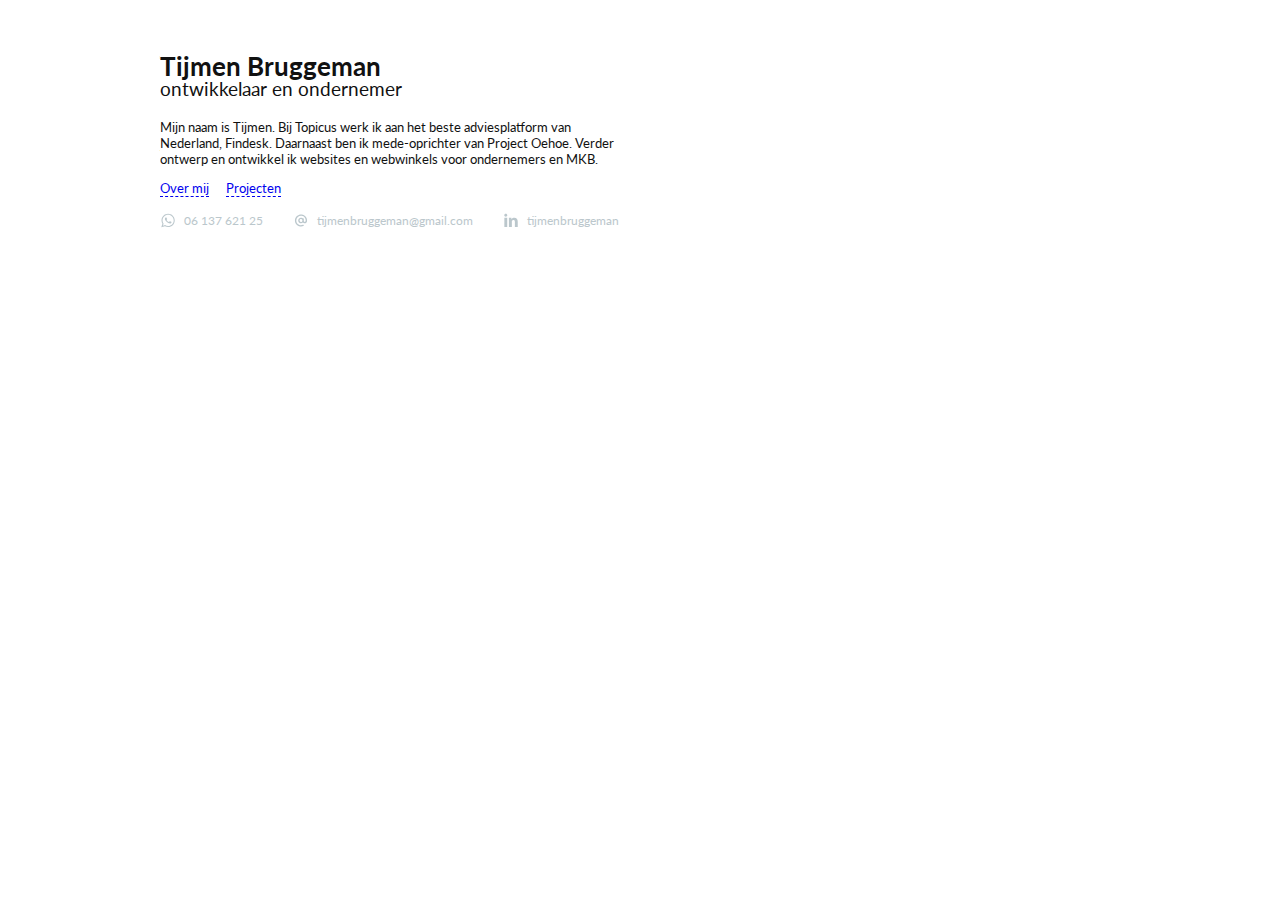
==== index.html @ 0f0aa85d "Initial commit" ====
<!doctype html>
<html lang="">
<head>
    <meta charset="utf-8">
    <meta http-equiv="X-UA-Compatible" content="IE=edge">
    <meta name="description" content="">
    <meta name="viewport" content="width=device-width, initial-scale=1">
    <title>Tijmen Bruggeman - ontwikkelaar en ondernemer</title>

    <link rel="stylesheet" href="styles/main.css" />

    <meta name="msapplication-tap-highlight" content="no">
    <meta name="theme-color" content="#2F3BA2">
</head>
<body>

<div class="site-wrap">
    <header>
        <h1 class="site-title">
            <span class="site-titlemain">Tijmen Bruggeman</span>
            <span class="site-subtitle">ontwikkelaar en ondernemer</span>
        </h1>
    </header>
    <div class="text-section">
        <p>Mijn naam is Tijmen. Bij Topicus werk ik aan het beste adviesplatform van Nederland, Findesk. Daarnaast ben
            ik mede-oprichter van Project Oehoe. Verder ontwerp en ontwikkel ik websites en webwinkels voor ondernemers
            en MKB.</p>
        <a href="/about" class="menu-link">Over mij</a><a href="/projecten" class="menu-link">Projecten</a>
    </div>
    <div class="contact-links">
        <ul>
            <li><a href="callto:0613762125"><svg class="icon-whatsapp"><use xlink:href="img/icons.svg#icon-whatsapp"></use></svg> 06 137 621 25</a></li>
            <li><a href="mailto:tijmenbruggeman@gmail.com"><svg class="icon-mention"><use xlink:href="../img/icons.svg#icon-mention"></use></svg> tijmenbruggeman@gmail.com</a></li>
            <li><a href="https://www.linkedin.com/in/tijmenbruggeman"><svg class="icon-linkedin"><use xlink:href="img/icons.svg#icon-linkedin"></use></svg> tijmenbruggeman</a></li>
        </ul>
    </div>
</div>

<script src="scripts/main.js"></script>
<script>
    (function (i, s, o, g, r, a, m) {
        i['GoogleAnalyticsObject'] = r;
        i[r] = i[r] || function () {
                (i[r].q = i[r].q || []).push(arguments)
            }, i[r].l = 1 * new Date();
        a = s.createElement(o),
            m = s.getElementsByTagName(o)[0];
        a.async = 1;
        a.src = g;
        m.parentNode.insertBefore(a, m)
    })(window, document, 'script', '//www.google-analytics.com/analytics.js', 'ga');
    ga('create', 'UA-XXXXX-X', 'auto');
    ga('send', 'pageview');
</script>
</body>
</html>
---- styles/main.css ----
@import url('https://fonts.googleapis.com/css?family=Lato:300,400,400i,900');

body {
    font-family: 'Lato', sans-serif;
    font-size: 13px;
    color: #111;
    -webkit-font-smoothing: antialiased;
    -moz-osx-font-smoothing: grayscale;
}

p {
    margin-top: 0;
}

[class^="icon-"], [class*=" icon-"] {
    height: 32px;
    width: 32px;
    display: inline-block;
    fill: currentColor;
}

.site-wrap {
    max-width: 960px;
    margin: 50px auto;
}

.site-titlemain {
    display: block;
    text-decoration: none;
    color: #111;
    margin-bottom: -12px;
}

.site-subtitle {
    font-size: 1.2rem;
    font-weight: 400;
}

.text-section {
    width: 460px;
}

.contact-links ul {
    list-style: none;
    margin: 1.2em 0;
    padding: 0;
}

.contact-links li {
    float: left;
    font-weight: 400;
    font-size: .73rem;
    margin-right: 30px;
}

.contact-links a {
    text-decoration: none;
    color: #BBC7CC;
    transition: 120ms all ease;
}

.contact-links a:hover {
    color: #111;
}

.contact-links a:hover svg {
    fill: #111;
}

.contact-links li svg {
    transition: 200ms all ease;
    fill: #BBC7CC;
    height: 15px;
    width: 16px;
    vertical-align: sub;
    margin-right: 5px;
}

.back-link .icon-chevron-left {
    height: 20px;
    width: 20px;
    vertical-align: middle;
    color: #111111;
}

.back-link {
    color: #111;
    text-decoration: none;
}

.menu-link {
    display: inline-block;
    text-decoration: none;
    border-bottom: 1px dashed rgb(0, 0, 238);
    margin-right: 17px;
}

.menu-link:visited {
    border-bottom: 1px dashed rgb(0, 0, 200);
    color: rgb(0, 0, 200);
}

.timeline-page {
    position: relative;
}

.timeline {
    position: absolute;
    top: 0;
    left: 480px;
    height: 100%;
    width: 100%;
    border-left: 2px solid black;
}

.timeline-entry:before {
    content: '';
    width: 8px;
    height: 8px;
    background: black;
    display: block;
    border-radius: 50%;
    position: absolute;
    top: 10px;
    left: -5px;
}

.timeline-entry {
    padding-left: 20px;
    position: absolute;
    width: 100%;
}

.timeline-date {
    display: block;
    font-size: .73rem;
    color: #BBC7CC;
}
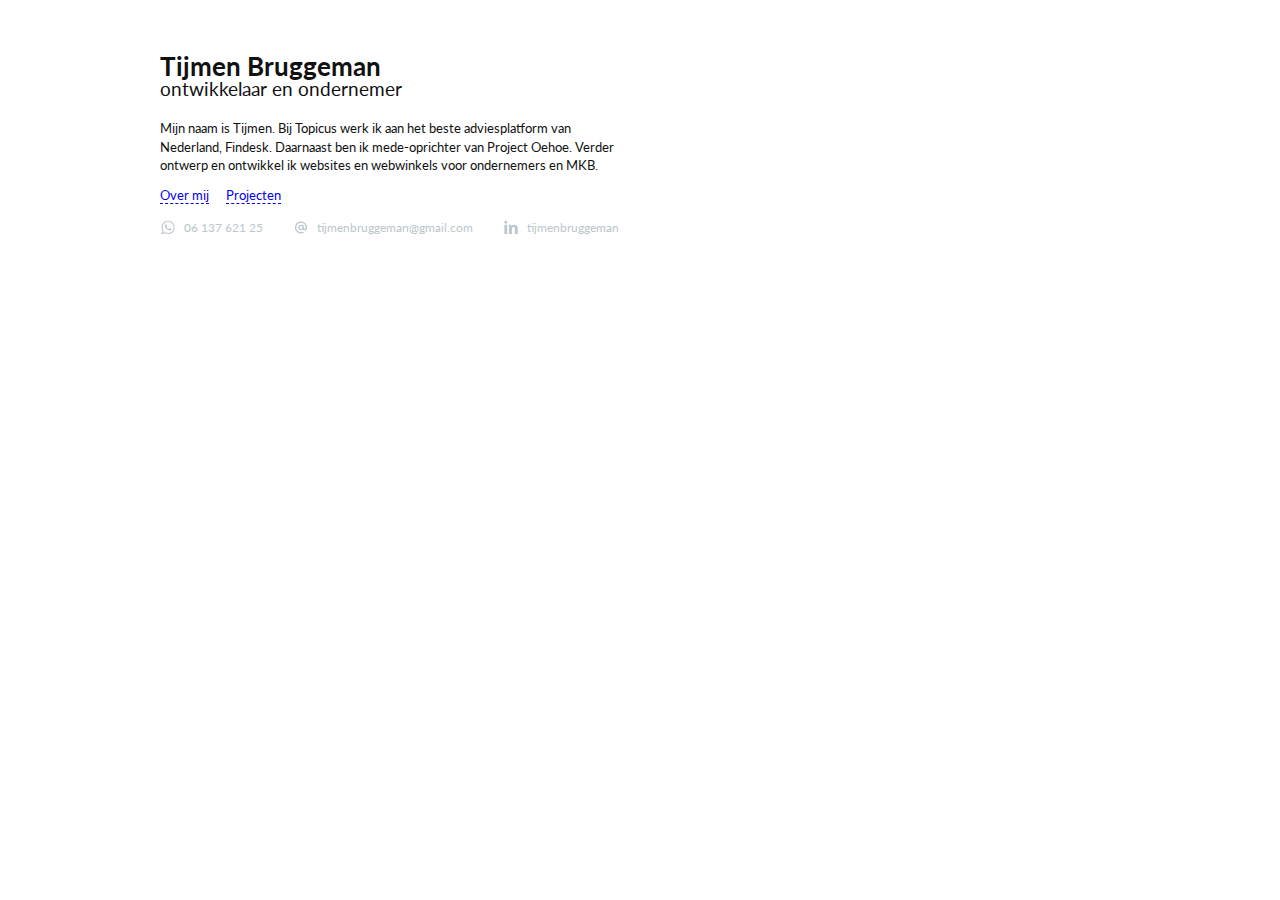
==== commit 4ddbe414: "Introduction animations" ====
--- a/index.html
+++ b/index.html
@@ -36,6 +36,7 @@
     </div>
 </div>
 
+<script src="scripts/velocity.min.js"></script>
 <script src="scripts/main.js"></script>
 <script>
     (function (i, s, o, g, r, a, m) {
--- a/styles/main.css
+++ b/styles/main.css
@@ -10,6 +10,7 @@
 
 p {
     margin-top: 0;
+    line-height: 1.4;
 }
 
 [class^="icon-"], [class*=" icon-"] {
@@ -129,10 +130,57 @@
     padding-left: 20px;
     position: absolute;
     width: 100%;
+    opacity: 0;
 }
 
-.timeline-date {
+.timeline-date, .project-date {
     display: block;
     font-size: .73rem;
     color: #BBC7CC;
+}
+
+.portfolio-item {
+    display: flex;
+    margin: 60px 0;
+    justify-content: space-between;
+    align-items: center;
+    opacity: 0;
+}
+
+.portfolio-item:nth-child(odd) {
+    flex-direction: row-reverse;
+}
+
+.portfolio-screenshot {
+    content: '';
+    background: url('../img/browserbar.png');
+    background-position: top;
+    background-size: 100%;
+    max-height: 300px;
+    overflow-y: scroll;
+    padding-top: 20px;
+    width: 48%;
+}
+
+.portfolio-screenshot img {
+    max-width: 100%;
+}
+
+.portfolio-text {
+    width: 480px;
+}
+
+.project-title {
+    margin: 3px 0;
+    display: inline-block;
+    font-size: 1.2rem;
+    font-weight: 600;
+    text-decoration: none;
+    color: #111111;
+}
+.tag {
+    font-size: .73rem;
+}
+.hash {
+    color: rgb(0, 0, 238);
 }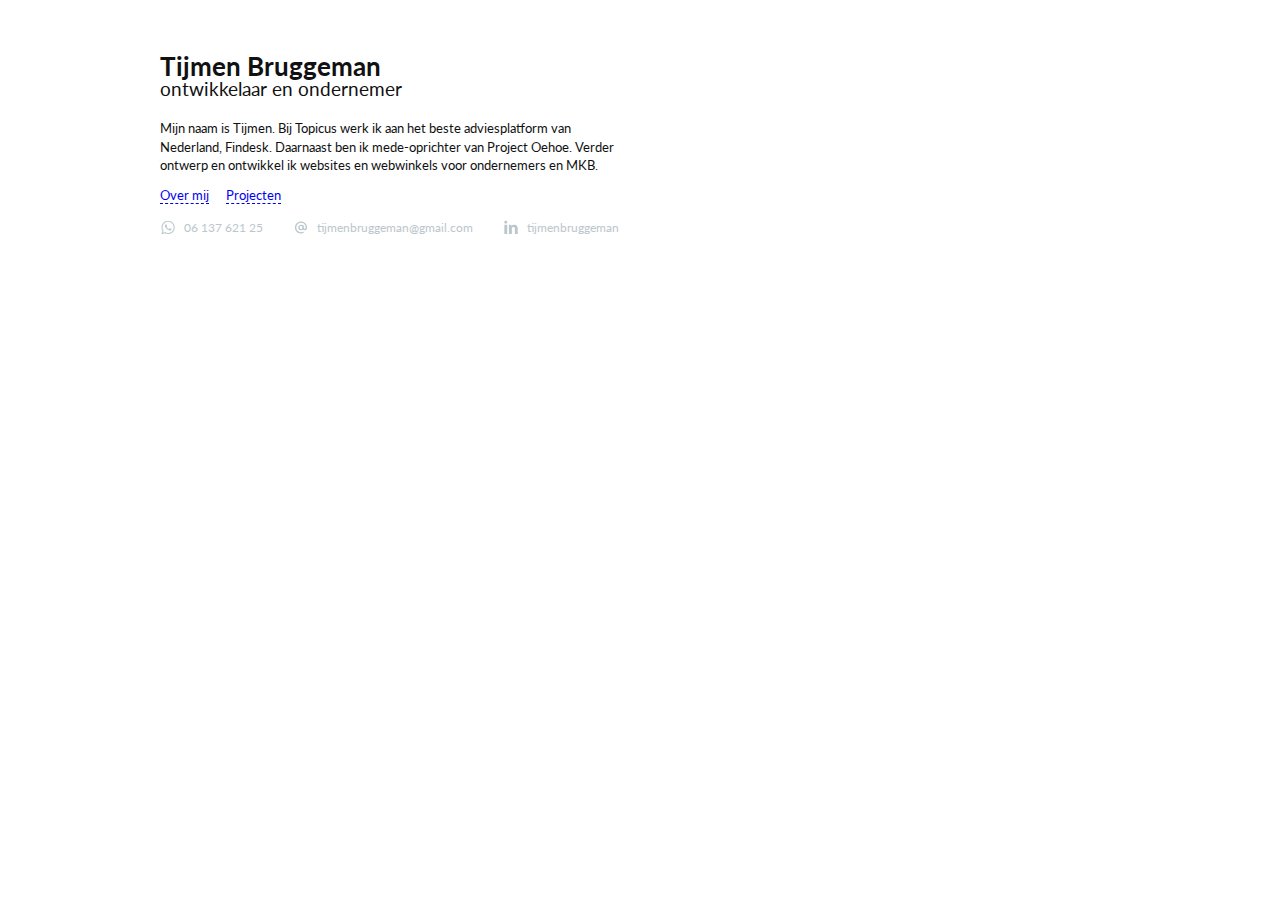
==== commit 439cb112: "Analytics code" ====
--- a/index.html
+++ b/index.html
@@ -11,6 +11,8 @@
 
     <meta name="msapplication-tap-highlight" content="no">
     <meta name="theme-color" content="#2F3BA2">
+
+
 </head>
 <body>
 
@@ -36,7 +38,6 @@
     </div>
 </div>
 
-<script src="scripts/velocity.min.js"></script>
 <script src="scripts/main.js"></script>
 <script>
     (function (i, s, o, g, r, a, m) {
@@ -50,8 +51,9 @@
         a.src = g;
         m.parentNode.insertBefore(a, m)
     })(window, document, 'script', '//www.google-analytics.com/analytics.js', 'ga');
-    ga('create', 'UA-XXXXX-X', 'auto');
+    ga('create', 'UA-77734276-1', 'auto');
     ga('send', 'pageview');
+
 </script>
 </body>
 </html>
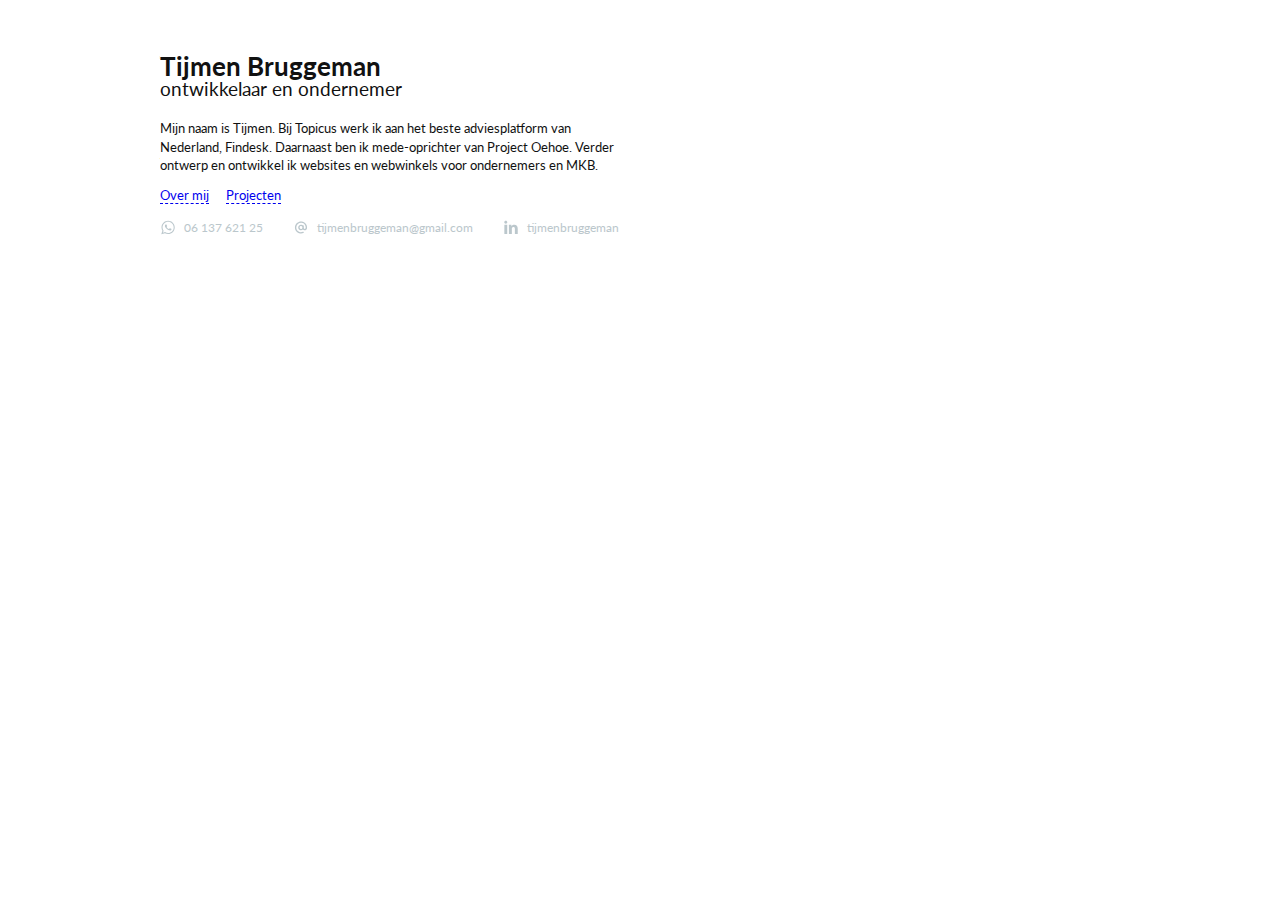
==== commit 70fdaf5d: "Merge branch 'master' of github.com:tijmenbruggeman/tijmenbruggeman.github.io" ====
--- a/index.html
+++ b/index.html
@@ -38,6 +38,7 @@
     </div>
 </div>
 
+<script src="scripts/velocity.min.js"></script>
 <script src="scripts/main.js"></script>
 <script>
     (function (i, s, o, g, r, a, m) {
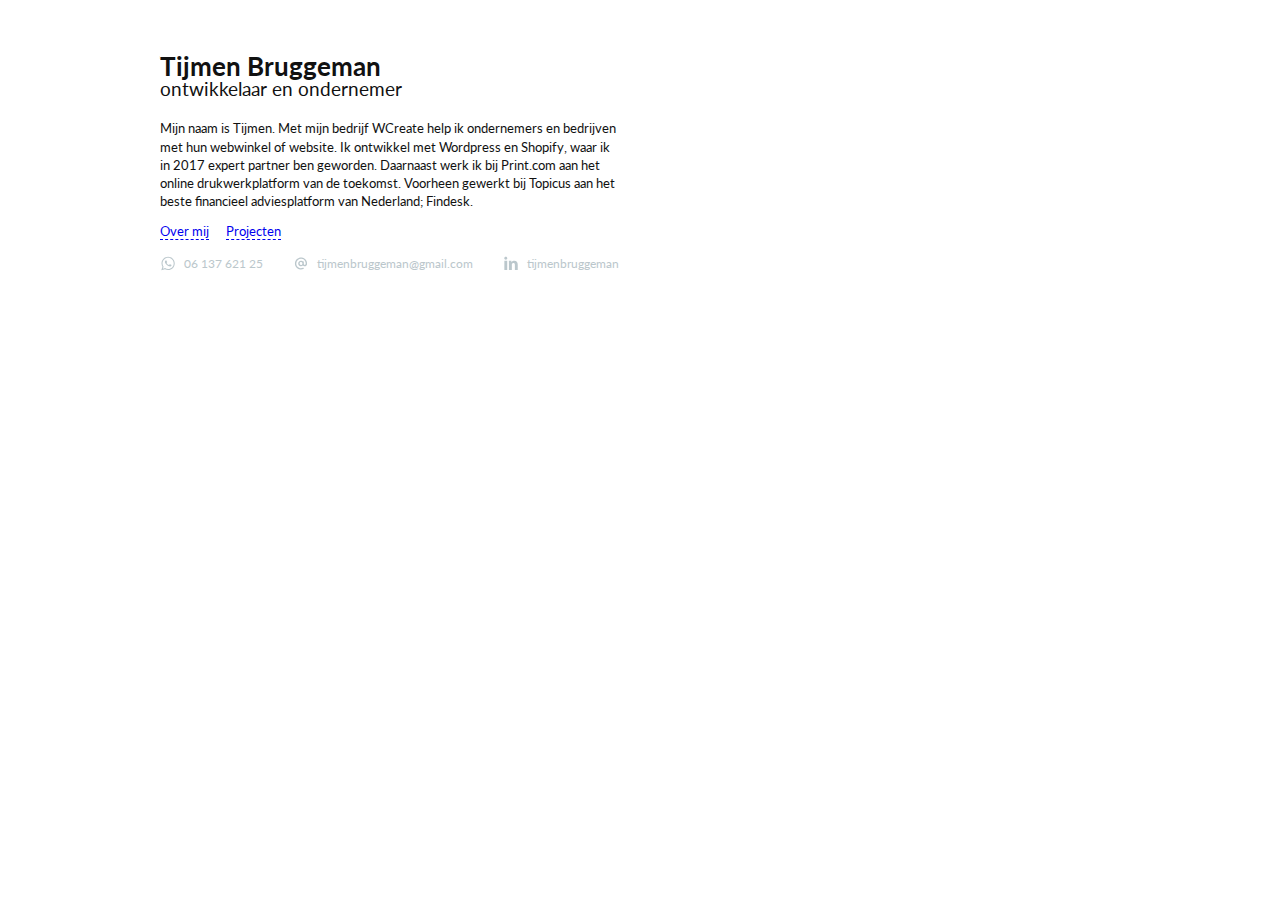
==== commit 6f010a45: "Added site description and renewed introduction text" ====
--- a/index.html
+++ b/index.html
@@ -3,10 +3,10 @@
 <head>
     <meta charset="utf-8">
     <meta http-equiv="X-UA-Compatible" content="IE=edge">
-    <meta name="description" content="">
+    <meta name="description" content="Tijmen Bruggeman, software ontwikkelaar en ondernemer uit Wierden, Overijssel. Eigenaar van WCreate; Wordpress, Shopify en App development.">
     <meta name="viewport" content="width=device-width, initial-scale=1">
     <title>Tijmen Bruggeman - ontwikkelaar en ondernemer</title>
-
+    
     <link rel="stylesheet" href="styles/main.css" />
 
     <meta name="msapplication-tap-highlight" content="no">
@@ -24,9 +24,9 @@
         </h1>
     </header>
     <div class="text-section">
-        <p>Mijn naam is Tijmen. Bij Topicus werk ik aan het beste adviesplatform van Nederland, Findesk. Daarnaast ben
-            ik mede-oprichter van Project Oehoe. Verder ontwerp en ontwikkel ik websites en webwinkels voor ondernemers
-            en MKB.</p>
+        <p>Mijn naam is Tijmen. Met mijn bedrijf WCreate help ik ondernemers en bedrijven met hun webwinkel of website. Ik ontwikkel met Wordpress en Shopify, waar ik in 2017 expert partner ben geworden. 
+            Daarnaast werk ik bij Print.com aan het online drukwerkplatform van de toekomst. Voorheen gewerkt bij Topicus aan het beste financieel adviesplatform van Nederland; Findesk.
+        </p>
         <a href="/about" class="menu-link">Over mij</a><a href="/projecten" class="menu-link">Projecten</a>
     </div>
     <div class="contact-links">
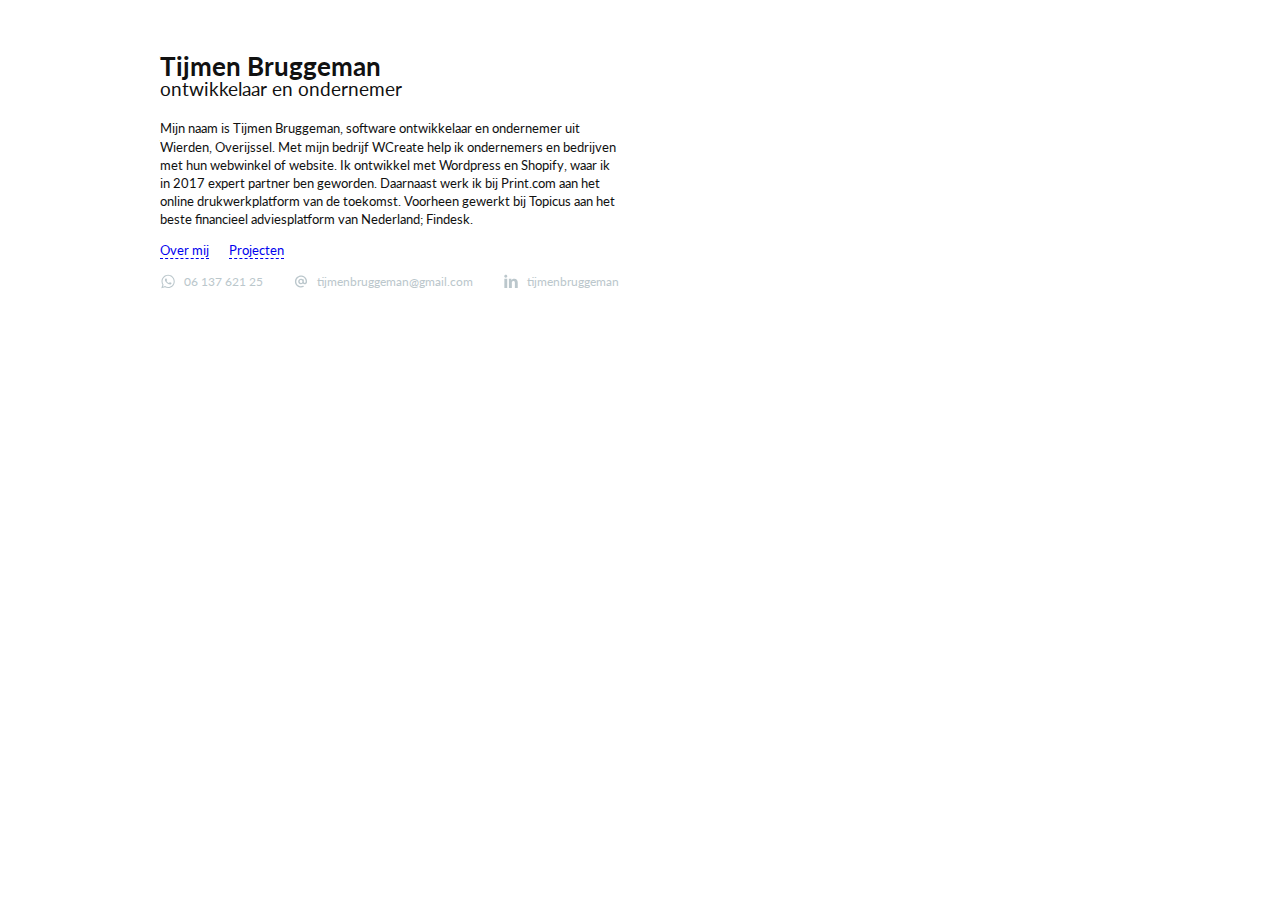
==== commit e1c09d74: "Added personal microdata" ====
--- a/index.html
+++ b/index.html
@@ -1,60 +1,87 @@
 <!doctype html>
-<html lang="">
+<html lang="nl">
+
 <head>
     <meta charset="utf-8">
     <meta http-equiv="X-UA-Compatible" content="IE=edge">
+    <meta name="viewport" content="width=device-width, initial-scale=1">
+    <meta name="robots" content="index, follow">
+
+    <title>Tijmen Bruggeman - ontwikkelaar en ondernemer</title>
     <meta name="description" content="Tijmen Bruggeman, software ontwikkelaar en ondernemer uit Wierden, Overijssel. Eigenaar van WCreate; Wordpress, Shopify en App development.">
-    <meta name="viewport" content="width=device-width, initial-scale=1">
-    <title>Tijmen Bruggeman - ontwikkelaar en ondernemer</title>
-    
+    <meta name="author" content="Tijmen Bruggeman">
+
     <link rel="stylesheet" href="styles/main.css" />
 
     <meta name="msapplication-tap-highlight" content="no">
     <meta name="theme-color" content="#2F3BA2">
+</head>
 
-
-</head>
 <body>
 
-<div class="site-wrap">
-    <header>
-        <h1 class="site-title">
-            <span class="site-titlemain">Tijmen Bruggeman</span>
-            <span class="site-subtitle">ontwikkelaar en ondernemer</span>
-        </h1>
-    </header>
-    <div class="text-section">
-        <p>Mijn naam is Tijmen. Met mijn bedrijf WCreate help ik ondernemers en bedrijven met hun webwinkel of website. Ik ontwikkel met Wordpress en Shopify, waar ik in 2017 expert partner ben geworden. 
-            Daarnaast werk ik bij Print.com aan het online drukwerkplatform van de toekomst. Voorheen gewerkt bij Topicus aan het beste financieel adviesplatform van Nederland; Findesk.
-        </p>
-        <a href="/about" class="menu-link">Over mij</a><a href="/projecten" class="menu-link">Projecten</a>
+    <div class="site-wrap">
+        <header>
+            <h1 class="site-title">
+                <span class="site-titlemain">Tijmen Bruggeman</span>
+                <span class="site-subtitle">ontwikkelaar en ondernemer</span>
+            </h1>
+        </header>
+        <div class="text-section" itemscope itemtype="http://schema.org/Person">
+            <p>Mijn naam is
+                <span itemprop="name">Tijmen Bruggeman</span>,
+                <span itemprop="jobTitle">software ontwikkelaar en ondernemer</span> uit
+                <span itemprop="address" itemscope itemtype="http://schema.org/PostalAddress">
+                    <span itemprop="addressLocality">Wierden</span>,
+                    <span itemprop="addressRegion">Overijssel</span>.
+                </span>
+                Met mijn bedrijf WCreate help ik ondernemers en bedrijven met hun webwinkel of website. Ik ontwikkel met Wordpress en Shopify,
+                waar ik in 2017 expert partner ben geworden. Daarnaast werk ik bij Print.com aan het online drukwerkplatform
+                van de toekomst. Voorheen gewerkt bij Topicus aan het beste financieel adviesplatform van Nederland; Findesk.
+            </p>
+            <a href="/about" class="menu-link">Over mij</a>
+            <a href="/projecten" class="menu-link">Projecten</a>
+        </div>
+        <div class="contact-links">
+            <ul>
+                <li>
+                    <a href="callto:0613762125">
+                        <svg class="icon-whatsapp">
+                            <use xlink:href="img/icons.svg#icon-whatsapp"></use>
+                        </svg> 06 137 621 25</a>
+                </li>
+                <li>
+                    <a href="mailto:tijmenbruggeman@gmail.com">
+                        <svg class="icon-mention">
+                            <use xlink:href="../img/icons.svg#icon-mention"></use>
+                        </svg> tijmenbruggeman@gmail.com</a>
+                </li>
+                <li>
+                    <a href="https://www.linkedin.com/in/tijmenbruggeman">
+                        <svg class="icon-linkedin">
+                            <use xlink:href="img/icons.svg#icon-linkedin"></use>
+                        </svg> tijmenbruggeman</a>
+                </li>
+            </ul>
+        </div>
     </div>
-    <div class="contact-links">
-        <ul>
-            <li><a href="callto:0613762125"><svg class="icon-whatsapp"><use xlink:href="img/icons.svg#icon-whatsapp"></use></svg> 06 137 621 25</a></li>
-            <li><a href="mailto:tijmenbruggeman@gmail.com"><svg class="icon-mention"><use xlink:href="../img/icons.svg#icon-mention"></use></svg> tijmenbruggeman@gmail.com</a></li>
-            <li><a href="https://www.linkedin.com/in/tijmenbruggeman"><svg class="icon-linkedin"><use xlink:href="img/icons.svg#icon-linkedin"></use></svg> tijmenbruggeman</a></li>
-        </ul>
-    </div>
-</div>
 
-<script src="scripts/velocity.min.js"></script>
-<script src="scripts/main.js"></script>
-<script>
-    (function (i, s, o, g, r, a, m) {
-        i['GoogleAnalyticsObject'] = r;
-        i[r] = i[r] || function () {
+    <script src="scripts/velocity.min.js"></script>
+    <script src="scripts/main.js"></script>
+    <script>
+        (function (i, s, o, g, r, a, m) {
+            i['GoogleAnalyticsObject'] = r;
+            i[r] = i[r] || function () {
                 (i[r].q = i[r].q || []).push(arguments)
             }, i[r].l = 1 * new Date();
-        a = s.createElement(o),
-            m = s.getElementsByTagName(o)[0];
-        a.async = 1;
-        a.src = g;
-        m.parentNode.insertBefore(a, m)
-    })(window, document, 'script', '//www.google-analytics.com/analytics.js', 'ga');
-    ga('create', 'UA-77734276-1', 'auto');
-    ga('send', 'pageview');
+            a = s.createElement(o),
+                m = s.getElementsByTagName(o)[0];
+            a.async = 1;
+            a.src = g;
+            m.parentNode.insertBefore(a, m)
+        })(window, document, 'script', '//www.google-analytics.com/analytics.js', 'ga');
+        ga('create', 'UA-77734276-1', 'auto');
+        ga('send', 'pageview');
+    </script>
+</body>
 
-</script>
-</body>
-</html>
+</html>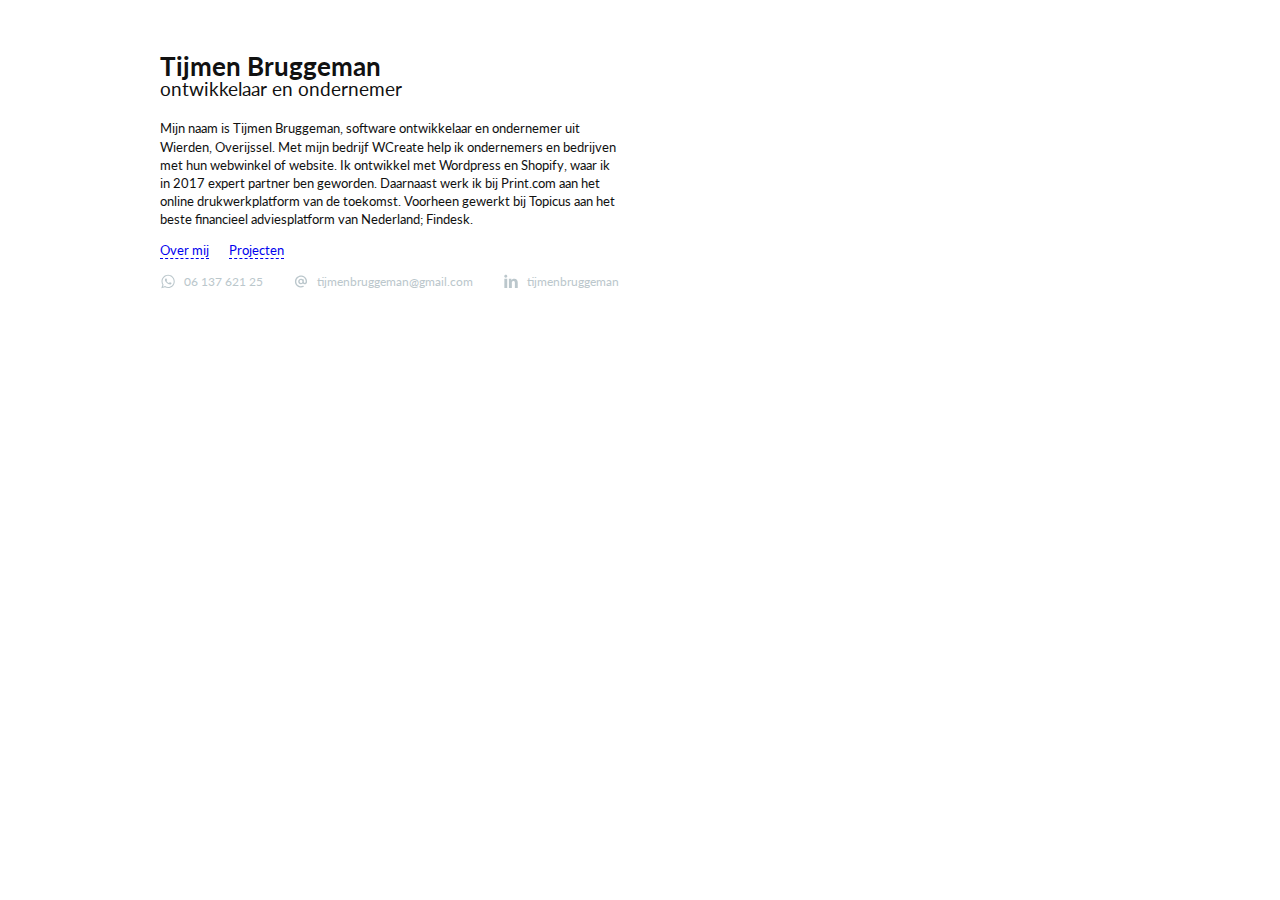
==== commit b3fd642f: "New timeline entry print.com and added json lddata" ====
--- a/index.html
+++ b/index.html
@@ -65,6 +65,19 @@
         </div>
     </div>
 
+    <script type="application/ld+json">
+        {
+            "@context": "http://schema.org/",
+            "@type": "Person",
+            "name": "Tijmen Bruggeman",
+            "jobTitle": "Software Developer",
+            "address": {
+                "@type": "PostalAddress",
+                "addressLocality": "Wierden",
+                "addressRegion": "Overijssel"
+            }
+        }
+    </script>
     <script src="scripts/velocity.min.js"></script>
     <script src="scripts/main.js"></script>
     <script>
